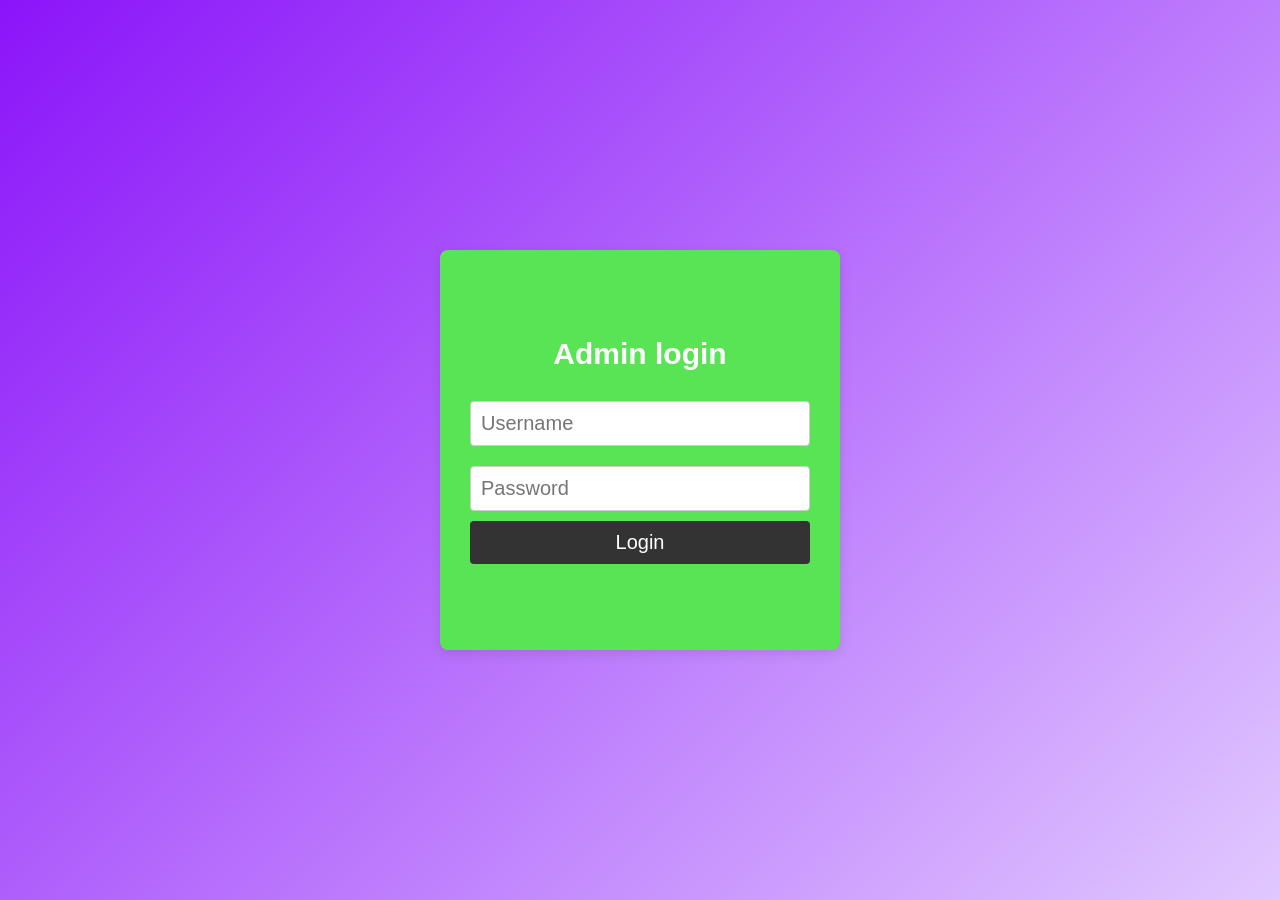
==== pages/admin.html @ 73b0ccc0 "Add files via upload" ====
<!DOCTYPE html>
<html lang="en">
<head>
    <meta charset="UTF-8">
    <meta name="viewport" content="width=device-width, initial-scale=1.0">
    <title>Admin</title>
    <link rel="stylesheet" href="../css/globalStyle.css">
    <link rel="icon" type="image/x-icon" href="../assets/icons/jokerBentre.jpg">
    <link rel="stylesheet" href="../css/admin.css">
    <script src="../src/navbar.js" defer></script>
    <script type="module" src="../src/admin.js" defer></script>
    
</head>
<body>
    <a href="#main-content" class="skip-link">Skip to main content</a>

    <button id="open-sidebar-button" onclick="openSidebar()" aria-label="open sidebar" aria-expanded="false" aria-controls="navbar">
        <svg xmlns="http://www.w3.org/2000/svg" height="40px" viewBox="0 -960 960 960" width="40px" fill="#c9c9c9"><path d="M165.13-254.62q-10.68 0-17.9-7.26-7.23-7.26-7.23-18t7.23-17.86q7.22-7.13 17.9-7.13h629.74q10.68 0 17.9 7.26 7.23 7.26 7.23 18t-7.23 17.87q-7.22 7.12-17.9 7.12H165.13Zm0-200.25q-10.68 0-17.9-7.27-7.23-7.26-7.23-17.99 0-10.74 7.23-17.87 7.22-7.13 17.9-7.13h629.74q10.68 0 17.9 7.27 7.23 7.26 7.23 17.99 0 10.74-7.23 17.87-7.22 7.13-17.9 7.13H165.13Zm0-200.26q-10.68 0-17.9-7.26-7.23-7.26-7.23-18t7.23-17.87q7.22-7.12 17.9-7.12h629.74q10.68 0 17.9 7.26 7.23 7.26 7.23 18t-7.23 17.86q-7.22 7.13-17.9 7.13H165.13Z"/></svg>
    </button>

    <nav id="navbar">
        <ul>
        <li>
            <button id="close-sidebar-button" onclick="closeSidebar()" aria-label="close sidebar" style="display: none;">
            <svg xmlns="http://www.w3.org/2000/svg" height="40px" viewBox="0 -960 960 960" width="40px" fill="#c9c9c9"><path d="m480-444.62-209.69 209.7q-7.23 7.23-17.5 7.42-10.27.19-17.89-7.42-7.61-7.62-7.61-17.7 0-10.07 7.61-17.69L444.62-480l-209.7-209.69q-7.23-7.23-7.42-17.5-.19-10.27 7.42-17.89 7.62-7.61 17.7-7.61 10.07 0 17.69 7.61L480-515.38l209.69-209.7q7.23-7.23 17.5-7.42 10.27-.19 17.89 7.42 7.61 7.62 7.61 17.7 0 10.07-7.61 17.69L515.38-480l209.7 209.69q7.23 7.23 7.42 17.5.19 10.27-7.42 17.89-7.62 7.61-17.7 7.61-10.07 0-17.69-7.61L480-444.62Z"/></svg>
            </button>
        </li>
        <li class="home-li" style="display: none;">
            <a href="../index.html">
                <svg style="padding: 0px 0px 4px 0px;" xmlns="http://www.w3.org/2000/svg" height="24px" viewBox="0 -960 960 960" width="24px" fill="#e3e3e3"><path d="M240-200h120v-240h240v240h120v-360L480-740 240-560v360Zm-80 80v-480l320-240 320 240v480H520v-240h-80v240H160Zm320-350Z"/></svg>
                Home
            </a>
        </li>
        <li style="display: none;">
            <a href="../pages/about.html">
                <svg style="padding: 0px 0px 4px 0px;" xmlns="http://www.w3.org/2000/svg" height="24px" viewBox="0 -960 960 960" width="24px" fill="#e3e3e3"><path d="M40-160v-112q0-34 17.5-62.5T104-378q62-31 126-46.5T360-440q66 0 130 15.5T616-378q29 15 46.5 43.5T680-272v112H40Zm720 0v-120q0-44-24.5-84.5T666-434q51 6 96 20.5t84 35.5q36 20 55 44.5t19 53.5v120H760ZM360-480q-66 0-113-47t-47-113q0-66 47-113t113-47q66 0 113 47t47 113q0 66-47 113t-113 47Zm400-160q0 66-47 113t-113 47q-11 0-28-2.5t-28-5.5q27-32 41.5-71t14.5-81q0-42-14.5-81T544-792q14-5 28-6.5t28-1.5q66 0 113 47t47 113ZM120-240h480v-32q0-11-5.5-20T580-306q-54-27-109-40.5T360-360q-56 0-111 13.5T140-306q-9 5-14.5 14t-5.5 20v32Zm240-320q33 0 56.5-23.5T440-640q0-33-23.5-56.5T360-720q-33 0-56.5 23.5T280-640q0 33 23.5 56.5T360-560Zm0 320Zm0-400Z"/></svg>
                About
            </a>
        </li>
        <li style="display: none;">
            <a href="../pages/market.html">
                <svg style="padding: 0px 0px 4px 0px;" xmlns="http://www.w3.org/2000/svg" height="24px" viewBox="0 -960 960 960" width="24px" fill="#e3e3e3"><path d="M160-720v-80h640v80H160Zm0 560v-240h-40v-80l40-200h640l40 200v80h-40v240h-80v-240H560v240H160Zm80-80h240v-160H240v160Zm-38-240h556-556Zm0 0h556l-24-120H226l-24 120Z"/></svg>
                Market
            </a>
        </li>
        <li id="logout-btn" class="logout-btn">Đăng xuất</li>
        </ul>
    </nav>
    
    <div id="overlay" onclick="closeSidebar()" aria-hidden="true"></div>

    <div class="login-container" id="login-container">
		<h2>Admin login</h2>
		<form id="loginForm">
		<input type="text" id="username" placeholder="Username" required />
		<input type="password" id="password" placeholder="Password" required />
		<button type="submit">Login</button>
		</form>
		<p id="loginMessage"></p>
 	</div>

    <div class="admin-layout hidden" id="admin-wrapper">
        <div class="admin-sidebar">
            <ul class="admin-category-bar">
            <li id="market-tab" class="active">Market Control</li>
            <li id="accounts-tab">Accounts Control</li>
            <li id="imports-tab">Import Control</li>
            <li id="price-tab">Price Control</li>
             
            </ul>
        </div>
        <div class="admin-content">
            <h2>Admin Panel</h2>
            <div id="admin-section-content">
            <p>Welcome to Admin Control.</p></div>
            <div class="admin-market" id="market">
                <div class="top-list">
                <h2>List of products</h2>
                <br>
            </div>
            <label for="category-select" style="margin-right: 10px;">Chọn danh mục:</label>
                    <select id="category-select" style="padding: 5px;"></select>
                    <div class="category-actions">
                    <input type="text" id="new-category-name" placeholder="Nhập tên danh mục mới">
                    <button id="add-category-btn">Thêm danh mục</button>
                    <button id="delete-cat-btn">Xóa danh mục</button>
                    <button id="edit-cat-btn">Sửa danh mục</button>
                    <button id="toggle-category-btn">Ẩn/Hiện danh mục</button>
                    </div>
                    <button class="add-product-bt">Add product</button>
                    <table class="product-table">
                            <thead>
                                <tr>
                                    <th>ID</th>
                                    <th>Name</th>
                                    <th>Price</th>
                                    <th>Quantity</th>
                                    <th>Image</th>
                                    <th>Action</th>
                                </tr>
                            </thead>
                            <tbody>
                            </tbody>
                        </table>
                    </div>
            <div class="admin-accounts" id="accounts">
                <div class="top-list"><h2>List of accounts</h2></div>
                <table class="accounts-table">
                    <thead>
                        <tr>
                            <th>ID</th>
                            <th>Username</th>
                            <th>Email</th>
                            <th>Status</th>
                            <th>Action</th>
                        </tr>
                    </thead>
                    <tbody>
                    </tbody>
                </table>
            </div>
            <div class="admin-imports" id="imports">
            <div class="top-list">
                <h2>Danh sách phiếu nhập</h2>
            </div>
            <button id="add-import-btn" class="add-product-bt">Thêm phiếu nhập mới</button>
            <table class="imports-table">
                <thead>
                    <tr>
                        <th>ID Phiếu</th>
                        <th>Ngày Nhập</th>
                        <th>Trạng Thái</th>
                        <th>Sản phẩm nhập</th>
                        <th>Tổng Sản Phẩm</th>
                        <th>Hành Động</th>
                    </tr>
                </thead>
                <tbody>
                    </tbody>
            </table>
        </div>
        <div class="admin-price" id="price">
            <div class="top-list">
                <h2>Price Control</h2>
            </div>
            <label for="price-category-select" style="margin-right: 10px;">Chọn danh mục:</label>
            <select id="price-category-select" style="padding: 5px;"></select>
            <table class="price-table">
                <thead>
                    <tr>
                        <th>ID</th>
                        <th>Sản phẩm</th>
                        <th>Giá nhập</th>
                        <th>Lợi nhuận</th>
                        <th>Giá bán</th>
                        <th>Sửa</th>
                    </tr>
                </thead>
                <tbody>
                </tbody>
            </table>
            </div>
        </div>              
    </div> 
        <div id="addform" class="frm">
    <div class="close-frm">
        <button id="close-pr-frm-btn" class="closef" aria-label="close form">&times;</button>
        
        <h2 id="product-form-title">Add new Product</h2>
        
        <form id="add-pr-frm">
            <div class="form-group">
                <label for="product-name">Tên sản phẩm</label>
                <input type="text" id="product-name" required> 
            </div>
            
            <div class="form-group">
                <label for="product-price">Giá sản phẩm</label>
                <input type="number" id="product-price" placeholder="Ví dụ: 45 (Không cần nhập $)" required> 
            </div>

            <div class="form-group">
                <label for="product-description">Mô tả sản phẩm</label>
                <textarea id="product-description" placeholder="Nhập mô tả sản phẩm..."></textarea>
            </div>

            <div class="form-group">
                <label for="product-quantity">Số lượng</label>
                <input type="number" id="product-quantity" value="0" min="0" required>
            </div>

            <div class="form-group">
                <label for="product-release-year">Năm phát hành</label>
                <input type="number" id="product-release-year" placeholder="Ví dụ: 2024" min="1900">
            </div>

            <div class="form-group">
                <label for="product-image">URL hình ảnh:</label>
                <input type="text" id="product-image" value="../assets/images/rickRoll.png" required>
            </div>

            <button type="submit" class="submit-btn" id="product-submit-btn">Thêm sản phẩm</button>
        </form>
    </div>
</div>
    <div id="AccountForm" class="frm">
        <div class="close-frm">
            <button id="close-acc-frm-btn" class="closef" aria-label="close form">&times;</button>
            <h2>Add new Account</h2>
            <form id="acc-frm">
                <div class="form-group">
                    <label for="account-username">Username</label>
                    <input type="text" id="account-username" required>   
                </div>
                <div class="form-group">
                    <label for="account-email">Email</label>
                    <input type="text" id="account-email" > 
                </div>
                <button type="submit" class="submit-btn">Add account</button>
            </form>
        </div>
    </div>
    <div id="importForm" class="frm">
    <div class="close-frm">
        <button id="close-import-frm-btn" class="closef" aria-label="close form">&times;</button>
        <h2 id="import-form-title">Thêm Phiếu Nhập Hàng</h2>
        <form id="import-frm">
            
            <div class="form-group">
                <label for="import-date">Ngày Nhập:</label>
                <input type="date" id="import-date" required>
            </div>

            <hr>
            <h3>Thêm sản phẩm vào phiếu:</h3>
            <div class="form-group">
                <label for="import-product-select">Chọn Sản Phẩm:</label>
                <select id="import-product-select" style="width: 100%; padding: 5px;"></select>
            </div>
            
            <div >
                <div class="form-group" >
                    <label for="import-product-quantity">Số Lượng:</label>
                    <input type="number" id="import-product-quantity" min="1" value="1">
                </div>
                <div class="form-group" >
                    <label for="import-product-price">Giá Nhập (cho 1 sp):</label>
                    <input type="number" id="import-product-price" min="0" value="0">
                </div>
            </div>
            <button type="button" id="add-product-to-slip-btn" class="submit-btn" >Thêm vào phiếu</button>
            <hr>

            <h3>Các sản phẩm trong phiếu:</h3>
            <table class="slip-products-table">
                <thead>
                    <tr>
                        <th>Sản Phẩm</th>
                        <th>SL</th>
                        <th>Giá Nhập</th>
                        <th>Xóa</th>
                    </tr>
                </thead>
                <tbody id="slip-products-tbody">
                    </tbody>
            </table>
            
            <button type="submit" class="submit-btn" id="save-import-slip-btn">Lưu Phiếu Nhập</button>
        </form>
    </div>
    </div>
    <div id="viewImportModal" class="modal-overlay">
    <div class="modal-content">
        <h2 id="view-imp-title">Chi tiết Phiếu Nhập #...</h2>
        
        <div id="view-slip-details" style="margin-bottom: 15px; border-bottom: 1px solid #ccc; padding-bottom: 10px;">
            <p><strong>Ngày nhập:</strong> ...</p>
            <p><strong>Trạng thái:</strong> ...</p>
        </div>

        <table class="slip-products-table"> <thead>
                <tr>
                    <th>Tên sản phẩm</th>
                    <th>Danh mục</th>
                    <th>Số lượng</th>
                    <th>Giá nhập</th>
                </tr>
            </thead>
            <tbody id="view-slip-products-tbody">
                </tbody>
        </table>
        
        <div style="text-align: right; margin-top: 20px;">
            <button type="button" id="close-view-slip-btn-footer" class="cancel-btn">Đóng</button>
        </div>
    </div>
</div>
</body>
</html>
---- css/globalStyle.css ----
@import url('https://fonts.googleapis.com/css2?family=Poppins:ital,wght@…,opsz,wght@0,8..60,200..900;1,8..60,200..900&display=swap');
@import url('navbar.css');
@import url('cart.css');
/* blue theme */
:root {
	--primary-color: rgb(2, 27, 26);
	--navbar-hover-color: rgb(2, 76, 64);
	--secondary-color: rgb(3, 98, 76);
	--login-button: #08a58e;
	--navbar-text-color: rbg(241, 247, 246);
	--shadow-Color: rgb(241, 247, 246);
}

*{
	margin: 0;
	padding: 0;
	box-sizing: border-box;
}
html{
	font-family: Poppins, 'Segoe UI', sans-serif;
	color: white;
	scroll-behavior: smooth; /*For bookmark links*/
}
body{
	min-height: 100vh;
	min-height: 100dvh;
	background-color: #871ae0;
}
main{
  	padding: min(1em, 2%);
}
main p{
	margin-top: .35em;
}
nav{
  	background-color: var(--secondary-color);
	box-shadow: 0 0px 10px 0px var(--shadow-Color);
}
nav ul{
	list-style: none;
	display: flex;
}
nav .home-li{
  	margin-right: auto;
}
nav li{
  	display: flex;
}
nav a{
	display: flex;
	text-decoration: none;
	color: var(--navbar-text-color);
	padding: 1em 2em;
	transition: background-color 150ms ease;
}
nav a:hover{
  	background-color: var(--navbar-hover-color);
}
nav a.active-link{
  	border-bottom: 2px solid var(--navbar-text-color);
}
nav a.accent-link{
 	background-color: var(--login-button);
}
#open-sidebar-button{
	display: none;
	background: none;
	border: none;
	padding: 1em;
	margin-left: auto;
	cursor: pointer;
}
#close-sidebar-button{
	display: none;
	background: none;
	border: none;
	padding: 1em;
	cursor: pointer;
}
#overlay{
	background: rgba(0, 0, 0, 0.5);
	position: fixed;
	inset: 0;
	z-index: 9;
	display: none;
}
.skip-link {
	background-color: var(--secondary-color); 
	opacity: 0;
	pointer-events: none;
	position: absolute;
	top: 10px;
	left: 10px;
	z-index: 1000;
	color: #ffffff; 
	padding: 12px 24px;
	border-radius: 5px;
	text-decoration: none;
	font-weight: bold;
	font-size: 1rem;
	transition: opacity 0.3s ease;
}

.skip-link:focus {
	opacity: 1; 
	pointer-events: auto; 
	outline: 3px solid #ffffff; 
}
@media screen and (max-width: 700px) {
	#open-sidebar-button, #close-sidebar-button{
		display: block;
	}
	#open-sidebar-button{
		background-color: var(--primary-color);
	}
	nav{
		position: fixed;
		top: 0;
		right: -100%;
		height: 100vh;
		width: min(15em, 100%);
		z-index: 10;
		border-left: 1px solid var(--navbar-hover-color);
		transition: right 300ms ease-in-out;
	}
	nav.show{
		right: 0;
	}
	nav.show ~ #overlay{
		display: block;
	}
	nav ul{
		width: 100%;
		flex-direction: column;
	}
	nav a{
		width: 100%;
		padding-left: 2.5em;
	}
	nav a.active-link{
		border-bottom: none;
	}
	nav .home-li{
		margin-right: unset;
	}
}/*globalStyle.css*/

/* Home layout frames (moved from index.html) */

.home-layout {
    display: flex;
    height: 80vh;
    min-height: 400px;
    gap: 30px;
    padding: 0;
    box-sizing: border-box;
    align-items: flex-start; /* đẩy lên cao */
    justify-content: center; /* ô giữa luôn ở trung tâm */
}
.left-frame, .right-frame {
    width: 300px; /* hoặc 25% nếu bạn muốn tỷ lệ */
    flex: 0 0 auto; /* không cho tự co giãn */
}
.center-column {
    width: 40%; /* giữ tỉ lệ ô giữa */
    max-width: 800px;
    display: flex;
    flex-direction: column;
    gap: 20px;
}

.center-top { display: flex; }


/* Chỉnh center-bottom */
.center-bottom {
  flex: 1; /* vẫn chiếm không gian nhưng nhỏ hơn top */
  max-height: 550px; /* giới hạn chiều cao của ảnh */
  margin-top: -50px; /* kéo lên trên */
  overflow: hidden; /* tránh tràn ra */
}

.center-bottom img {
  width: auto; /* giữ tỉ lệ */
  height: 100%; /* đầy khung */
  object-fit: contain; /* ảnh không bị cắt */
  width: 60%;
}

.frame-inner {
	width: 100%;
	height: 100%;
	border: 4px solid #000;
	overflow: hidden;
	display: flex;
	align-items: center;
	justify-content: center;
	background: #fff;
}

.frame-inner img { width: 100%; height: 100%; object-fit: cover; display: block; }

@media (max-width: 900px) {
	.home-layout { flex-direction: column; padding: 12px; gap: 12px; }
	.left-frame, .right-frame, .center-column { width: 100%; min-width: 0; }
	.center-top, .center-bottom { height: auto; }
}

/* Viewer overlay styles */
#viewer-overlay {
	display: none; /* toggled via JS */
	position: fixed;
	inset: 0;
	z-index: 10000;
	align-items: center;
	justify-content: center;
}

#viewer-overlay[aria-hidden="false"] { display: flex; }

#viewer-overlay .viewer-bg {
	position: absolute;
	inset: 0;
	background: rgba(0,0,0,0.85);
}

.viewer-content {
	position: relative;
	z-index: 10001;
	max-width: 95vw;
	max-height: 95vh;
	display: flex;
	align-items: center;
	justify-content: center;
}

#viewerImage {
	max-width: 100%;
	max-height: 100%;
	object-fit: contain;
	display: block;
	border-radius: 4px;
	box-shadow: 0 10px 30px rgba(0,0,0,0.5);
}

#viewerClose {
	position: absolute;
	top: -18px;
	right: -18px;
	background: #ffffff;
	border-radius: 50%;
	border: none;
	width: 40px;
	height: 40px;
	font-size: 24px;
	line-height: 1;
	cursor: pointer;
}

#viewerClose:focus { outline: 3px solid #fff; }

/* Welcome text inside center-top frame */
.welcome-text {
 width: 100%;           /* chiều ngang toàn bộ */
    height: 100px;         /* chiều cao của ô, bạn chỉnh theo ý */
    background-color: teal; /* màu nền */
    color: white;           /* màu chữ */
    font-size: 24px;        /* kích thước chữ */
    
    display: flex;          /* dùng flexbox */
    justify-content: center; /* căn ngang giữa */
    align-items: center;    /* căn dọc giữa */
    text-align: center;     /* chữ nhiều dòng cũng căn giữa */
    font-weight: bold; 
}
---- css/admin.css ----
.admin-panel-frame {
  width: 90%;
  max-width: 1000px;
  height: 90vh;
  margin: 40px auto;
  background-color: #f0f0f0;
  border: 2px solid #ccc;
  border-radius: 12px;
  padding: 0;
  box-sizing: border-box;
  box-shadow: 0 6px 20px rgba(0,0,0,0.1);
  overflow: hidden;
}

.admin-layout {
  display: flex;
  height: 100%;
}

/* Sidebar */
.admin-sidebar {
  width: 200px;
  background-color: #ddd;
  border-right: 1px solid #bbb;
}

.admin-category-bar {
  list-style: none;
  padding: 0;
  margin: 0;
}

.admin-category-bar li {
  padding: 15px 20px;
  cursor: pointer;
  font-weight: bold;
  color: #333;
  transition: background 0.2s;
}

.admin-category-bar li:hover {
  background-color: #ccc;
}

.admin-category-bar li.active {
  background-color: #bbb;
}

/* Main content */
.admin-content {
  flex: 1;
  padding: 30px;
  box-sizing: border-box;
  background-color: #ccc;
}
.admin-market,
.admin-price,
.admin-imports,
.admin-accounts {
  background-color: rgb(66, 99, 66);
  color: #fff;
  border-radius: 10px;
  padding: 5px;
  margin: 10px;
  width: 95%;
  box-shadow: #ddd;
}
.top-list {
  display: flex;
  justify-content: center;
  align-items: center;
  margin-top: 10px;
}
.add-product-bt {
  float: right;
  background-color: rgb(186, 184, 184);
  cursor: pointer;
  border-radius: 10px;
  border: none;
  padding: 5px;
}
.add-product-bt:hover{
  background-color: aqua;
}
.product-table,.accounts-table,.imports-table,.price-table {
  width: 100%;
  border-collapse: collapse;
  margin-top: 15px;
  text-align: center;
  border-radius: 8px;
  overflow: hidden;
}

.product-table th,
.product-table td,
.accounts-table th,
.accounts-table td,
.imports-table th,
.imports-table td,
.price-table th,
.price-table td {
  border: 1px solid #000000;
  padding: 8px 10px;
  vertical-align: middle;
}

.product-table th,
.accounts-table th,
.imports-table th,
.price-table th {
  font-weight: bold;
}

.product-table td img {
  width: 80px;
  height: 80px;
  object-fit: cover;
  border-radius: 6px;
}

.product-table td button,
.accounts-table td button,
.price-table td button {
  background-color: #ffffff;
  border: none;
  color: rgb(23, 0, 0);
  padding: 6px 12px;
  border-radius: 4px;
  cursor: pointer;
}

.product-table td button:hover,
.accounts-table td button:hover,
.price-table td button:hover {
  background-color: aqua;
}


.add-accounts-bt{
  background-color: rgb(186, 184, 184);
  cursor: pointer;
  border-radius: 10px;
  border: none;
  padding: 5px;
}
.add-accounts-bt:hover{
  background-color: aqua;
}
.accounts-table{
  width: 100%;
  overflow: hidden;
}
.hidden {
  display: none !important;
}
#accounts {
  display: none;
}
#market {
  display: block;
}
.frm{
  position: fixed;
  left: 0;
  top: 0;
  width: 100%;
  height: 100%;
  background-color: rgba(0, 0, 0, 0,5);
  backdrop-filter: blur(5px);
  display: flex;
  justify-content: center;
  align-items: center;
  opacity: 0;
  visibility: hidden;
}
.frm.visible {
  visibility: visible;
  opacity: 1;
}
.closeform {
    background-color: #2c2c2c; 
    color: #e3e3e3;
    margin: auto;
    padding: 20px 30px;
    border: 1px solid #888;
    width: 90%;
    max-width: 500px;
    border-radius: 8px;
    position: relative;
}
.closef{
  color: #0e0000;
    position: absolute;
    top: 10px;
    right: 20px;
    font-size: 28px;
    font-weight: bold;
    background: none;
    border: none;
    cursor: pointer;
}
.closef:hover,
.closef:focus{
    color: #fff;
    text-decoration: none;
}
.form-group{
  margin-bottom: 10px;
}
.submit-btn {
    background-color: #4CAF50; 
    padding: 12px 20px;
    border: none;
    border-radius: 4px;
    cursor: pointer;
    width: 100%;
    font-size: 16px;
    margin-top: 10px;
}
.submit-btn:hover {
    background-color: #45a049;
}
.adminlog{
  display: flex;
  width: 100%;
  align-items: center;
  justify-content: center;
  height: 100%;
  color: #ffffff;
  font-weight: bold;
}
.hidden{
  display: none;
}
/*form dang nhap admin*/
.login-container {
  background-color: #58e454;
  padding: 30px;
  border-radius: 8px;
  box-shadow: 0 4px 12px rgba(0,0,0,0.1);
  width:400px;
  height:400px;
  text-align: center;
  position: absolute;
  top: 50%;
  left: 50%;
  transform: translate(-50%, -50%);
}

.login-container {
  display: flex;
  flex-direction: column;
  justify-content: center;
  align-items: center;
}
.login-container h2 {
  margin-bottom: 20px;
  font-size:30px;
}

.login-container input {
  width: 100%;
  padding: 10px;
  margin: 10px 0;
  border: 1px solid #ccc;
  border-radius: 4px;
  font-size:20px;
}

.login-container button {
  width: 100%;
  padding: 10px;
  background-color: #333;
  color: white;
  border: none;
  border-radius: 4px;
  cursor: pointer;
  font-size:20px;
}

.login-container button:hover {
  background-color: #555;
}

.login-btn{
  margin-left: auto;
  background-color: #08a58e;
}

.logout-btn {
    display: none; 
    margin-left: auto;
    cursor: pointer;
    color: #ff8080;
    padding: 14px 16px;
}

/* Bảng bên trong modal phiếu nhập */
.slip-products-table {
    width: 100%;
    margin-top: 10px;
    margin-bottom: 20px;
    border-collapse: collapse;
}
.slip-products-table th,
.slip-products-table td {
    border: 1px solid #ccc;
    padding: 8px;
    text-align: left;
}
.slip-products-table th {
    background-color: #4CAF50;
}
/* Nút xóa nhỏ trong bảng modal */
.slip-delete-product-btn {
    color: red;
    cursor: pointer;
    border: none;
    background: none;
    font-weight: bold;
}

.modal-overlay {
    display: none;
    position: fixed; 
    top: 0;
    left: 0;
    width: 100%;
    height: 100%;
    background-color: rgba(0, 0, 0, 0.6);
    justify-content: center;
    align-items: center;

    z-index: 1000; /
}


.modal-overlay.visible {
    display: flex; 
}


.modal-content {
    
    background-color: #480092; 
    color: white; 
    padding: 25px;
    border-radius: 8px;
    box-shadow: 0 5px 15px rgba(0,0,0,0.3);
    width: 90%;
    max-width: 700px; 
    position: relative; 
}

.modal-content .close-btn {
    position: absolute;
    top: 10px;
    right: 15px;
    font-size: 28px;
    font-weight: bold;
    color: white; /* 'X' màu trắng */
    cursor: pointer;
    line-height: 1;
}

.modal-content .close-btn:hover {
    color: #ddd; /* Màu khi di chuột qua */
}
.profit-input{
  width: 25px;
}
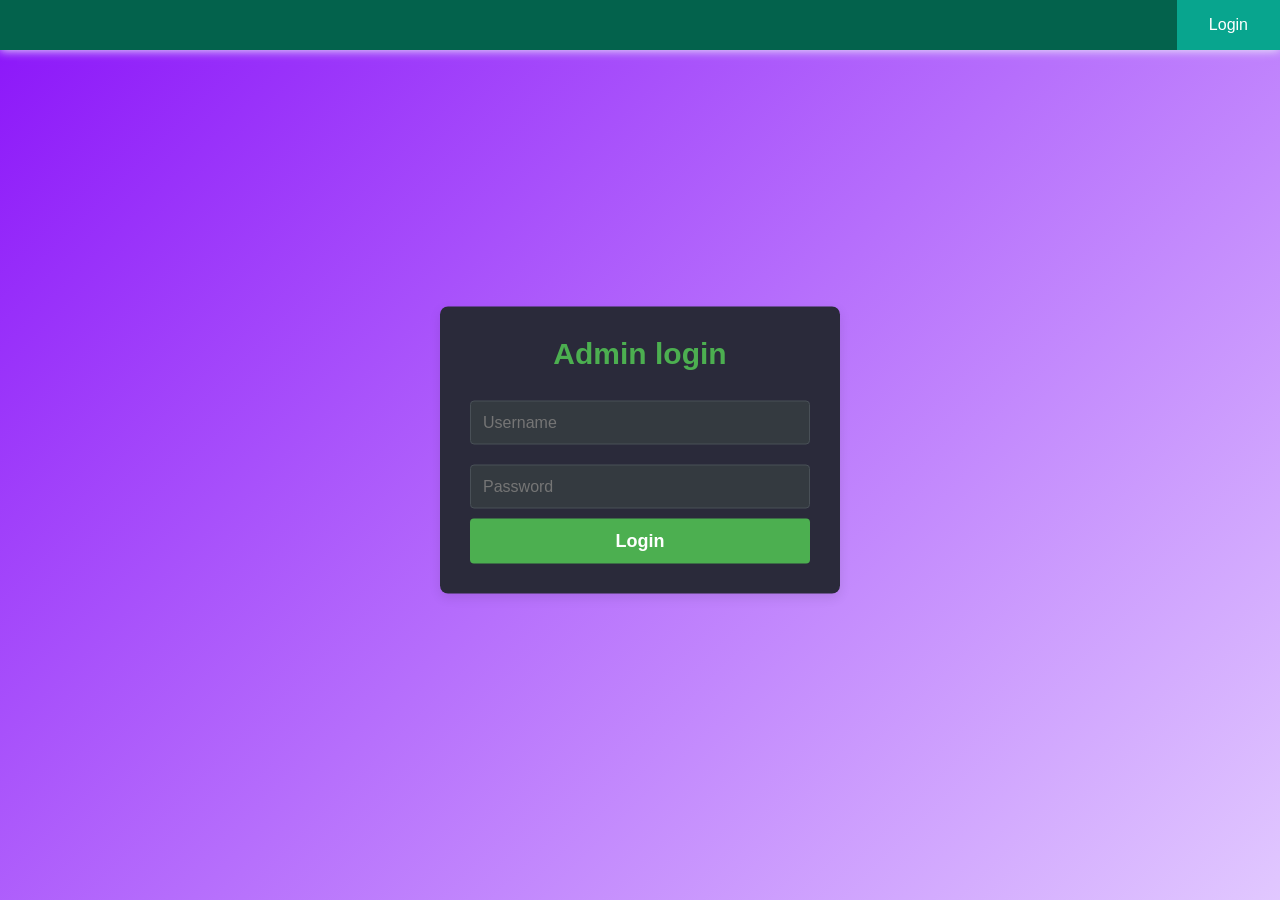
==== commit ab93fe0d: "Add files via upload" ====
--- a/pages/admin.html
+++ b/pages/admin.html
@@ -15,7 +15,7 @@
     <a href="#main-content" class="skip-link">Skip to main content</a>
 
     <button id="open-sidebar-button" onclick="openSidebar()" aria-label="open sidebar" aria-expanded="false" aria-controls="navbar">
-        <svg xmlns="http://www.w3.org/2000/svg" height="40px" viewBox="0 -960 960 960" width="40px" fill="#c9c9c9"><path d="M165.13-254.62q-10.68 0-17.9-7.26-7.23-7.26-7.23-18t7.23-17.86q7.22-7.13 17.9-7.13h629.74q10.68 0 17.9 7.26 7.23 7.26 7.23 18t-7.23 17.87q-7.22 7.12-17.9 7.12H165.13Zm0-200.25q-10.68 0-17.9-7.27-7.23-7.26-7.23-17.99 0-10.74 7.23-17.87 7.22-7.13 17.9-7.13h629.74q10.68 0 17.9 7.27 7.23 7.26 7.23 17.99 0 10.74-7.23 17.87-7.22 7.13-17.9 7.13H165.13Zm0-200.26q-10.68 0-17.9-7.26-7.23-7.26-7.23-18t7.23-17.87q7.22-7.12 17.9-7.12h629.74q10.68 0 17.9 7.26 7.23 7.26 7.23 18t-7.23 17.86q-7.22 7.13-17.9 7.13H165.13Z"/></svg>
+        <svg xmlns="http://www.w3.org/2000/svg" height="40px" viewBox="0 -960 960 960" width="40px" fill="#c9c9c9"><path d="M165.13-254.62q-10.68 0-17.9-7.26-7.23-7.26-7.23-18t7.23-17.86q7.22-7.13 17.9-7.13h629.74q10.68 0 17.9 7.26 7.23 7.26 7.23 18t-7.23 17.87q-7.22 7.12-17.9 7.12H165.13Zm0-200.25q-10.68 0-17.9-7.27-7.23-7.26-7.23-17.99 0-10.74 7.23-17.87 7.22-7.13 17.9-7.13h629.74q10.68 0 17.9 7.27 7.23 7.26 7.23 17.99 0-10.74-7.23 17.87-7.22 7.13-17.9 7.13H165.13Zm0-200.26q-10.68 0-17.9-7.26-7.23-7.26-7.23-18t7.23-17.87q7.22-7.12 17.9-7.12h629.74q10.68 0 17.9 7.26 7.23 7.26 7.23 18t-7.23 17.86q-7.22 7.13-17.9 7.13H165.13Z"/></svg>
     </button>
 
     <nav id="navbar">
@@ -43,6 +43,7 @@
                 Market
             </a>
         </li>
+        <li class="login-btn"><a  href="../pages/admin.html" id="login-btn">Login</a></li>
         <li id="logout-btn" class="logout-btn">Đăng xuất</li>
         </ul>
     </nav>
@@ -62,238 +63,352 @@
     <div class="admin-layout hidden" id="admin-wrapper">
         <div class="admin-sidebar">
             <ul class="admin-category-bar">
-            <li id="market-tab" class="active">Market Control</li>
-            <li id="accounts-tab">Accounts Control</li>
-            <li id="imports-tab">Import Control</li>
-            <li id="price-tab">Price Control</li>
-             
+                <li id="market-tab" class="active">Market Control</li>
+                <li id="accounts-tab">Accounts Control</li>
+                <li id="imports-tab">Import Control</li>
+                <li id="price-tab">Price Control</li>
+                <li id="orders-tab">Quản lý Đơn Hàng</li>
             </ul>
         </div>
+        
         <div class="admin-content">
             <h2>Admin Panel</h2>
             <div id="admin-section-content">
             <p>Welcome to Admin Control.</p></div>
+            
             <div class="admin-market" id="market">
                 <div class="top-list">
-                <h2>List of products</h2>
-                <br>
-            </div>
-            <label for="category-select" style="margin-right: 10px;">Chọn danh mục:</label>
-                    <select id="category-select" style="padding: 5px;"></select>
-                    <div class="category-actions">
+                    <h2>Danh sách sản phẩm</h2>
+                </div>
+                
+                <div class="admin-controls">
+                    <div class="control-group">
+                        <label for="category-select" style="margin-right: 10px;">Chọn danh mục:</label>
+                        <select id="category-select" style="padding: 5px;"></select>
+                        <input type="text" id="product-search-input" placeholder="Tìm theo tên hoặc ID sản phẩm...">
+                    </div>
+                    <button class="add-product-bt">Thêm sản phẩm</button>
+                </div>
+
+                <div class="category-actions">
                     <input type="text" id="new-category-name" placeholder="Nhập tên danh mục mới">
-                    <button id="add-category-btn">Thêm danh mục</button>
-                    <button id="delete-cat-btn">Xóa danh mục</button>
-                    <button id="edit-cat-btn">Sửa danh mục</button>
-                    <button id="toggle-category-btn">Ẩn/Hiện danh mục</button>
+                    <button id="add-category-btn">Thêm DM</button>
+                    <button id="delete-cat-btn">Xóa DM</button>
+                    <button id="edit-cat-btn">Sửa DM</button>
+                    <button id="toggle-category-btn">Ẩn/Hiện DM</button>
+                </div>
+                
+                <div class="table-wrapper">
+                    <table class="product-table">
+                        <thead>
+                            <tr>
+                                <th>ID</th>
+                                <th>Tên</th>
+                                <th>Giá</th>
+                                <th>Số lượng</th>
+                                <th>Ảnh</th>
+                                <th>Tùy chọn</th>
+                            </tr>
+                        </thead>
+                        <tbody>
+                        </tbody>
+                    </table>
+                </div>
+                <div class="pagination" id="product-pagination"></div>
+            </div>
+
+            <div class="admin-accounts" id="accounts">
+                <div class="top-list"><h2>Danh sách tài khoản</h2></div>
+                
+                <div class="admin-controls">
+                    <input type="text" id="account-search-input" placeholder="Tìm theo username hoặc email...">
+                    <button id="add-account-btn" class="add-product-bt">Thêm tài khoản</button>
+                </div>
+
+                <div class="table-wrapper">
+                    <table class="accounts-table">
+                        <thead>
+                            <tr>
+                                <th>STT</th>
+                                <th>Username</th>
+                                <th>Email</th>
+                                <th>Trạng thái</th>
+                                <th>Tùy chọn</th>
+                            </tr>
+                        </thead>
+                        <tbody>
+                        </tbody>
+                    </table>
+                </div>
+                <div class="pagination" id="account-pagination"></div>
+            </div>
+            
+            <div class="admin-imports" id="imports">
+                <div class="top-list">
+                    <h2>Danh sách phiếu nhập</h2>
+                </div>
+                
+                <div class="admin-controls">
+                    <input type="text" id="import-search-input" placeholder="Tìm theo ID, ngày, hoặc tên sản phẩm...">
+                    <button id="add-import-btn" class="add-product-bt">Thêm phiếu nhập mới</button>
+                </div>
+
+                <div class="table-wrapper">
+                    <table class="imports-table">
+                        <thead>
+                            <tr>
+                                <th>ID Phiếu</th>
+                                <th>Ngày Nhập</th>
+                                <th>Trạng Thái</th>
+                                <th>Sản phẩm nhập</th>
+                                <th>Tổng Sản Phẩm</th>
+                                <th>Hành Động</th>
+                            </tr>
+                        </thead>
+                        <tbody>
+                            </tbody>
+                    </table>
+                </div>
+                <div class="pagination" id="import-pagination"></div>
+            </div>
+            
+            <div class="admin-price" id="price">
+                <div class="top-list">
+                    <h2>Price Control</h2>
+                </div>
+                
+                <div class="admin-controls">
+                    <div class="control-group">
+                        <label for="price-category-select" style="margin-right: 10px;">Chọn danh mục:</label>
+                        <select id="price-category-select" style="padding: 5px;"></select>
+                        <input type="text" id="price-search-input" placeholder="Tìm theo tên sản phẩm...">
                     </div>
-                    <button class="add-product-bt">Add product</button>
-                    <table class="product-table">
-                            <thead>
-                                <tr>
-                                    <th>ID</th>
-                                    <th>Name</th>
-                                    <th>Price</th>
-                                    <th>Quantity</th>
-                                    <th>Image</th>
-                                    <th>Action</th>
-                                </tr>
-                            </thead>
-                            <tbody>
+                </div>
+
+                <div class="table-wrapper">
+                    <table class="price-table">
+                        <thead>
+                            <tr>
+                                <th>ID</th>
+                                <th>Sản phẩm</th>
+                                <th>Giá nhập</th>
+                                <th>Lợi nhuận</th>
+                                <th>Giá bán</th>
+                                <th>Sửa</th>
+                            </tr>
+                        </thead>
+                        <tbody>
+                        </tbody>
+                    </table>
+                </div>
+                <div class="pagination" id="price-pagination"></div>
+            </div>
+
+            <div class="admin-orders" id="orders">
+                <div class="top-list">
+                    <h2>Danh sách Đơn Hàng</h2>
+                </div>
+                
+                <div class="admin-controls">
+                    <input type="text" id="order-search-input" placeholder="Tìm theo ID, tên khách, hoặc trạng thái...">
+                </div>
+
+                <div class="table-wrapper">
+                    <table class="orders-table"> 
+                        <thead>
+                            <tr>
+                                <th>ID Đơn</th>
+                                <th>Ngày Đặt</th>
+                                <th>Khách Hàng</th>
+                                <th>Tổng Tiền</th>
+                                <th>Trạng Thái</th>
+                                <th>Hành Động</th>
+                            </tr>
+                        </thead>
+                        <tbody>
                             </tbody>
-                        </table>
-                    </div>
-            <div class="admin-accounts" id="accounts">
-                <div class="top-list"><h2>List of accounts</h2></div>
-                <table class="accounts-table">
-                    <thead>
-                        <tr>
-                            <th>ID</th>
-                            <th>Username</th>
-                            <th>Email</th>
-                            <th>Status</th>
-                            <th>Action</th>
-                        </tr>
-                    </thead>
-                    <tbody>
-                    </tbody>
-                </table>
-            </div>
-            <div class="admin-imports" id="imports">
-            <div class="top-list">
-                <h2>Danh sách phiếu nhập</h2>
-            </div>
-            <button id="add-import-btn" class="add-product-bt">Thêm phiếu nhập mới</button>
-            <table class="imports-table">
-                <thead>
-                    <tr>
-                        <th>ID Phiếu</th>
-                        <th>Ngày Nhập</th>
-                        <th>Trạng Thái</th>
-                        <th>Sản phẩm nhập</th>
-                        <th>Tổng Sản Phẩm</th>
-                        <th>Hành Động</th>
-                    </tr>
-                </thead>
-                <tbody>
-                    </tbody>
-            </table>
-        </div>
-        <div class="admin-price" id="price">
-            <div class="top-list">
-                <h2>Price Control</h2>
-            </div>
-            <label for="price-category-select" style="margin-right: 10px;">Chọn danh mục:</label>
-            <select id="price-category-select" style="padding: 5px;"></select>
-            <table class="price-table">
-                <thead>
-                    <tr>
-                        <th>ID</th>
-                        <th>Sản phẩm</th>
-                        <th>Giá nhập</th>
-                        <th>Lợi nhuận</th>
-                        <th>Giá bán</th>
-                        <th>Sửa</th>
-                    </tr>
-                </thead>
-                <tbody>
-                </tbody>
-            </table>
-            </div>
-        </div>              
-    </div> 
-        <div id="addform" class="frm">
-    <div class="close-frm">
-        <button id="close-pr-frm-btn" class="closef" aria-label="close form">&times;</button>
-        
-        <h2 id="product-form-title">Add new Product</h2>
-        
-        <form id="add-pr-frm">
-            <div class="form-group">
-                <label for="product-name">Tên sản phẩm</label>
-                <input type="text" id="product-name" required> 
-            </div>
-            
-            <div class="form-group">
-                <label for="product-price">Giá sản phẩm</label>
-                <input type="number" id="product-price" placeholder="Ví dụ: 45 (Không cần nhập $)" required> 
-            </div>
-
-            <div class="form-group">
-                <label for="product-description">Mô tả sản phẩm</label>
-                <textarea id="product-description" placeholder="Nhập mô tả sản phẩm..."></textarea>
-            </div>
-
-            <div class="form-group">
-                <label for="product-quantity">Số lượng</label>
-                <input type="number" id="product-quantity" value="0" min="0" required>
-            </div>
-
-            <div class="form-group">
-                <label for="product-release-year">Năm phát hành</label>
-                <input type="number" id="product-release-year" placeholder="Ví dụ: 2024" min="1900">
-            </div>
-
-            <div class="form-group">
-                <label for="product-image">URL hình ảnh:</label>
-                <input type="text" id="product-image" value="../assets/images/rickRoll.png" required>
-            </div>
-
-            <button type="submit" class="submit-btn" id="product-submit-btn">Thêm sản phẩm</button>
-        </form>
+                    </table>
+                </div>
+                <div class="pagination" id="order-pagination"></div> 
+            </div>
+
+        </div> </div> <div id="addform" class="frm">
+        <div class="close-frm">
+            <button id="close-pr-frm-btn" class="closef" aria-label="close form">&times;</button>
+            
+            <h2 id="product-form-title">Thêm sản phẩm mới</h2>
+            
+            <form id="add-pr-frm">
+                <div class="form-group">
+                    <label for="product-id">ID sản phẩm</label>
+                    <input type="text" id="product-id" required>
+                </div>
+                <div class="form-group">
+                    <label for="product-name">Tên sản phẩm</label>
+                    <input type="text" id="product-name" required> 
+                </div>
+                
+                <div class="form-group">
+                    <label for="product-price">Giá sản phẩm</label>
+                    <input type="number" id="product-price" placeholder="Ví dụ: 45 (Không cần nhập $)" required> 
+                </div>
+
+                <div class="form-group">
+                    <label for="product-description">Mô tả sản phẩm</label>
+                    <textarea id="product-description" placeholder="Nhập mô tả sản phẩm..."></textarea>
+                </div>
+
+                <div class="form-group">
+                    <label for="product-quantity">Số lượng</label>
+                    <input type="number" id="product-quantity" value="0" min="0" required>
+                </div>
+
+                <div class="form-group">
+                    <label for="product-release-year">Năm phát hành</label>
+                    <input type="number" id="product-release-year" placeholder="Ví dụ: 2024" min="1900">
+                </div>
+
+                <div class="form-group">
+                    <label for="product-image">URL hình ảnh:</label>
+                    <input type="text" id="product-image" value="../assets/images/rickRoll.png" required>
+                </div>
+
+                <button type="submit" class="submit-btn" id="product-submit-btn">Thêm sản phẩm</button>
+            </form>
+        </div>
     </div>
-</div>
+    
     <div id="AccountForm" class="frm">
         <div class="close-frm">
             <button id="close-acc-frm-btn" class="closef" aria-label="close form">&times;</button>
-            <h2>Add new Account</h2>
+            <h2 id="account-form-title">Add new Account</h2>
             <form id="acc-frm">
                 <div class="form-group">
                     <label for="account-username">Username</label>
                     <input type="text" id="account-username" required>   
                 </div>
+                
+                <div class="form-group">
+                    <label for="account-password">Password</label>
+                    <input type="password" id="account-password" placeholder="Nhập mật khẩu"> 
+                </div>
+
                 <div class="form-group">
                     <label for="account-email">Email</label>
                     <input type="text" id="account-email" > 
                 </div>
-                <button type="submit" class="submit-btn">Add account</button>
+                <button type="submit" class="submit-btn" id="account-submit-btn">Add account</button>
             </form>
         </div>
     </div>
+
     <div id="importForm" class="frm">
-    <div class="close-frm">
-        <button id="close-import-frm-btn" class="closef" aria-label="close form">&times;</button>
-        <h2 id="import-form-title">Thêm Phiếu Nhập Hàng</h2>
-        <form id="import-frm">
-            
-            <div class="form-group">
-                <label for="import-date">Ngày Nhập:</label>
-                <input type="date" id="import-date" required>
-            </div>
-
-            <hr>
-            <h3>Thêm sản phẩm vào phiếu:</h3>
-            <div class="form-group">
-                <label for="import-product-select">Chọn Sản Phẩm:</label>
-                <select id="import-product-select" style="width: 100%; padding: 5px;"></select>
-            </div>
-            
-            <div >
-                <div class="form-group" >
-                    <label for="import-product-quantity">Số Lượng:</label>
-                    <input type="number" id="import-product-quantity" min="1" value="1">
-                </div>
-                <div class="form-group" >
-                    <label for="import-product-price">Giá Nhập (cho 1 sp):</label>
-                    <input type="number" id="import-product-price" min="0" value="0">
-                </div>
-            </div>
-            <button type="button" id="add-product-to-slip-btn" class="submit-btn" >Thêm vào phiếu</button>
-            <hr>
-
-            <h3>Các sản phẩm trong phiếu:</h3>
-            <table class="slip-products-table">
+        <div class="close-frm">
+            <button id="close-import-frm-btn" class="closef" aria-label="close form">&times;</button>
+            <h2 id="import-form-title">Thêm Phiếu Nhập Hàng</h2>
+            <form id="import-frm">
+                
+                <div class="form-group">
+                    <label for="import-date">Ngày Nhập:</label>
+                    <input type="date" id="import-date" required>
+                </div>
+
+                <hr>
+                <h3>Thêm sản phẩm vào phiếu:</h3>
+                
+                <div class="form-group">
+                    <label for="import-product-search">Tìm Sản Phẩm:</label>
+                    <input type="text" id="import-product-search" placeholder="Gõ để tìm kiếm sản phẩm...">
+                </div>
+
+                <div class="form-group">
+                    <label for="import-product-select">Chọn Sản Phẩm:</label>
+                    <select id="import-product-select" style="width: 100%; padding: 5px;"></select>
+                </div>
+                
+                <div >
+                    <div class="form-group" >
+                        <label for="import-product-quantity">Số Lượng:</label>
+                        <input type="number" id="import-product-quantity" min="1" value="1">
+                    </div>
+                    <div class="form-group" >
+                        <label for="import-product-price">Giá Nhập (cho 1 sp):</label>
+                        <input type="number" id="import-product-price" min="0" value="0">
+                    </div>
+                </div>
+                <button type="button" id="add-product-to-slip-btn" class="submit-btn" >Thêm vào phiếu</button>
+                <hr>
+
+                <h3>Các sản phẩm trong phiếu:</h3>
+                <table class="slip-products-table">
+                    <thead>
+                        <tr>
+                            <th>Sản Phẩm</th>
+                            <th>SL</th>
+                            <th>Giá Nhập</th>
+                            <th>Xóa</th>
+                        </tr>
+                    </thead>
+                    <tbody id="slip-products-tbody">
+                        </tbody>
+                </table>
+                
+                <button type="submit" class="submit-btn" id="save-import-slip-btn">Lưu Phiếu Nhập</button>
+            </form>
+        </div>
+    </div>
+
+    <div id="viewImportModal" class="modal-overlay">
+        <div class="modal-content">
+            <h2 id="view-imp-title">Chi tiết Phiếu Nhập #...</h2>
+            
+            <div id="view-slip-details" style="margin-bottom: 15px; border-bottom: 1px solid #ccc; padding-bottom: 10px;">
+                <p><strong>Ngày nhập:</strong> ...</p>
+                <p><strong>Trạng thái:</strong> ...</p>
+            </div>
+
+            <table class="slip-products-table"> <thead>
+                    <tr>
+                        <th>Tên sản phẩm</th>
+                        <th>Danh mục</th>
+                        <th>Số lượng</th>
+                        <th>Giá nhập</th>
+                    </tr>
+                </thead>
+                <tbody id="view-slip-products-tbody">
+                    </tbody>
+            </table>
+            
+            <div style="text-align: right; margin-top: 20px;">
+                <button type="button" id="close-view-slip-btn-footer" class="cancel-btn">Đóng</button>
+            </div>
+        </div>
+    </div>
+
+    <div id="viewOrderModal" class="modal-overlay"> 
+        <div class="modal-content">
+            <h2 id="view-order-title">Chi tiết Đơn Hàng #...</h2> 
+            
+            <div id="view-order-details" style="margin-bottom: 15px; border-bottom: 1px solid #ccc; padding-bottom: 10px;">
+                </div>
+
+            <table class="slip-products-table"> 
                 <thead>
                     <tr>
-                        <th>Sản Phẩm</th>
-                        <th>SL</th>
-                        <th>Giá Nhập</th>
-                        <th>Xóa</th>
+                        <th>Tên sản phẩm</th>
+                        <th>Số lượng</th>
+                        <th>Giá (tại thời điểm)</th>
                     </tr>
                 </thead>
-                <tbody id="slip-products-tbody">
+                <tbody id="view-order-products-tbody"> 
                     </tbody>
             </table>
             
-            <button type="submit" class="submit-btn" id="save-import-slip-btn">Lưu Phiếu Nhập</button>
-        </form>
+            <div style="text-align: right; margin-top: 20px;">
+                <button type="button" id="close-view-order-btn-footer" class="cancel-btn">Đóng</button> 
+            </div>
+        </div>
     </div>
-    </div>
-    <div id="viewImportModal" class="modal-overlay">
-    <div class="modal-content">
-        <h2 id="view-imp-title">Chi tiết Phiếu Nhập #...</h2>
-        
-        <div id="view-slip-details" style="margin-bottom: 15px; border-bottom: 1px solid #ccc; padding-bottom: 10px;">
-            <p><strong>Ngày nhập:</strong> ...</p>
-            <p><strong>Trạng thái:</strong> ...</p>
-        </div>
-
-        <table class="slip-products-table"> <thead>
-                <tr>
-                    <th>Tên sản phẩm</th>
-                    <th>Danh mục</th>
-                    <th>Số lượng</th>
-                    <th>Giá nhập</th>
-                </tr>
-            </thead>
-            <tbody id="view-slip-products-tbody">
-                </tbody>
-        </table>
-        
-        <div style="text-align: right; margin-top: 20px;">
-            <button type="button" id="close-view-slip-btn-footer" class="cancel-btn">Đóng</button>
-        </div>
-    </div>
-</div>
+
 </body>
 </html>
--- a/css/globalStyle.css
+++ b/css/globalStyle.css
@@ -275,4 +275,348 @@
 }
 
 
-
+/* ================================== */
+/* === THÊM MỚI: CSS CHO GIỎ HÀNG POPUP === */
+/* ================================== */
+
+/* Nút "Thêm vào giỏ" trên thẻ sản phẩm */
+.add-to-cart-btn {
+    background: var(--login-button, #08a58e);
+    color: white;
+    border: none;
+    border-radius: 5px;
+    padding: 8px 12px;
+    margin-top: 10px;
+    cursor: pointer;
+    font-weight: bold;
+    width: 100%;
+    transition: background 0.2s;
+}
+
+.add-to-cart-btn:hover:not(:disabled) {
+    background: var(--navbar-hover-color, #024c40);
+}
+
+.add-to-cart-btn:disabled {
+    background: #888;
+    cursor: not-allowed;
+}
+
+/* Lớp phủ cho popup */
+.cart-popup-overlay {
+    position: fixed;
+    inset: 0;
+    background: rgba(0, 0, 0, 0.7);
+    backdrop-filter: blur(5px);
+    z-index: 1000;
+    display: flex;
+    justify-content: flex-end; /* Hiển thị bên phải */
+    opacity: 0;
+    visibility: hidden;
+    transition: opacity 0.3s ease, visibility 0.3s ease;
+}
+
+.cart-popup-overlay.visible {
+    opacity: 1;
+    visibility: visible;
+}
+
+/* Nội dung popup */
+.cart-popup-content {
+    width: 400px;
+    max-width: 90vw;
+    height: 100%;
+    background: #2a2a3a; /* Giống theme admin */
+    color: #f0f0f0;
+    display: flex;
+    flex-direction: column;
+    box-shadow: -5px 0 15px rgba(0,0,0,0.3);
+    transform: translateX(100%);
+    transition: transform 0.3s ease;
+}
+
+.cart-popup-overlay.visible .cart-popup-content {
+    transform: translateX(0);
+}
+
+/* Header */
+.cart-popup-header {
+    display: flex;
+    justify-content: space-between;
+    align-items: center;
+    padding: 15px 20px;
+    border-bottom: 1px solid #444;
+}
+
+.cart-popup-header h2 {
+    margin: 0;
+}
+
+.cart-popup-close {
+    background: none;
+    border: none;
+    color: #f0f0f0;
+    font-size: 28px;
+    cursor: pointer;
+}
+
+/* Danh sách sản phẩm */
+.cart-popup-items {
+    flex: 1;
+    overflow-y: auto;
+    padding: 15px;
+}
+
+.cart-popup-empty {
+    text-align: center;
+    padding-top: 50px;
+    color: #999;
+}
+
+.cart-popup-item {
+    display: flex;
+    gap: 15px;
+    align-items: center;
+    margin-bottom: 15px;
+    padding-bottom: 15px;
+    border-bottom: 1px solid #444;
+}
+
+.cart-popup-item img {
+    width: 70px;
+    height: 70px;
+    object-fit: cover;
+    border-radius: 5px;
+}
+
+.cart-popup-item-details {
+    flex: 1;
+}
+
+.cart-popup-item-details h3 {
+    font-size: 1em;
+    margin: 0 0 5px 0;
+    color: white;
+}
+
+.cart-popup-item-price {
+    font-size: 0.9em;
+    color: #aaa;
+}
+
+.cart-popup-item-actions {
+    display: flex;
+    align-items: center;
+    gap: 8px;
+}
+
+.cart-popup-quantity {
+    width: 50px;
+    padding: 5px;
+    text-align: center;
+    background: #343a40;
+    color: #f0f0f0;
+    border: 1px solid #555;
+    border-radius: 4px;
+}
+
+.cart-popup-remove {
+    color: #ff6b6b;
+    cursor: pointer;
+    font-size: 20px;
+    background: none;
+    border: none;
+}
+
+/* Footer */
+.cart-popup-footer {
+    padding: 20px;
+    border-top: 1px solid #444;
+    background: #343a40;
+}
+
+.cart-popup-total {
+    display: flex;
+    justify-content: space-between;
+    font-size: 1.2em;
+    font-weight: bold;
+    margin-bottom: 15px;
+}
+
+.cart-popup-checkout {
+    width: 100%;
+    padding: 12px;
+    background: #4CAF50;
+    color: white;
+    border: none;
+    border-radius: 5px;
+    font-size: 1em;
+    font-weight: bold;
+    cursor: pointer;
+    transition: background 0.2s;
+}
+
+.cart-popup-checkout:hover {
+    background: #5cb85c;
+}
+
+/* Thông báo (Toast) */
+.toast-notification {
+    position: fixed;
+    top: 20px;
+    left: 50%;
+    transform: translateX(-50%);
+    background: #4CAF50;
+    color: white;
+    padding: 12px 20px;
+    border-radius: 5px;
+    z-index: 2000;
+    opacity: 0;
+    transition: opacity 0.3s, top 0.3s;
+}
+
+.toast-notification.show {
+    opacity: 1;
+    top: 80px;
+}
+
+/* ================================== */
+/* === THÊM MỚI: CSS CHO LỊCH SỬ MUA HÀNG === */
+/* ================================== */
+
+/* Lớp phủ (dùng chung style với giỏ hàng) */
+.history-popup-overlay {
+    position: fixed;
+    inset: 0;
+    background: rgba(0, 0, 0, 0.7);
+    backdrop-filter: blur(5px);
+    z-index: 1000;
+    display: flex;
+    justify-content: center; /* Hiển thị ở giữa */
+    align-items: center;    /* Hiển thị ở giữa */
+    opacity: 0;
+    visibility: hidden;
+    transition: opacity 0.3s ease, visibility 0.3s ease;
+}
+
+.history-popup-overlay.visible {
+    opacity: 1;
+    visibility: visible;
+}
+
+/* Nội dung popup */
+.history-popup-content {
+    width: 600px;
+    max-width: 90vw;
+    max-height: 80vh; /* Giới hạn chiều cao */
+    background: #2a2a3a;
+    color: #f0f0f0;
+    display: flex;
+    flex-direction: column;
+    box-shadow: 0 5px 20px rgba(0,0,0,0.3);
+    border-radius: 8px;
+    border: 1px solid #4CAF50;
+    transform: scale(0.9);
+    transition: transform 0.3s ease;
+}
+
+.history-popup-overlay.visible .history-popup-content {
+    transform: scale(1);
+}
+
+/* Header */
+.history-popup-header {
+    display: flex;
+    justify-content: space-between;
+    align-items: center;
+    padding: 15px 20px;
+    border-bottom: 1px solid #444;
+}
+
+.history-popup-header h2 {
+    margin: 0;
+    color: #4CAF50;
+}
+
+.history-popup-close {
+    background: none;
+    border: none;
+    color: #f0f0f0;
+    font-size: 28px;
+    cursor: pointer;
+}
+
+/* Danh sách đơn hàng */
+.history-popup-items {
+    flex: 1;
+    overflow-y: auto;
+    padding: 15px;
+}
+
+.history-popup-empty {
+    text-align: center;
+    padding: 50px 20px;
+    color: #999;
+}
+
+.history-order-item {
+    background: #343a40;
+    border-radius: 5px;
+    margin-bottom: 15px;
+}
+
+.history-order-header {
+    padding: 10px 15px;
+    border-bottom: 1px solid #555;
+    display: flex;
+    justify-content: space-between;
+    align-items: center;
+    flex-wrap: wrap;
+    gap: 10px;
+}
+
+.history-order-header strong {
+    font-size: 1.1em;
+    color: white;
+}
+
+.history-order-header span {
+    font-size: 0.9em;
+    color: #ccc;
+}
+
+.history-order-status {
+    padding: 3px 8px;
+    border-radius: 4px;
+    font-weight: bold;
+    color: #333;
+}
+.history-order-status[data-status="pending"] { background-color: #FFD700; }
+.history-order-status[data-status="processing"] { background-color: #007bff; color: white; }
+.history-order-status[data-status="completed"] { background-color: #4CAF50; color: white; }
+.history-order-status[data-status="cancelled"] { background-color: #dc3545; color: white; }
+
+
+.history-order-body {
+    padding: 15px;
+}
+
+.history-product-item {
+    display: flex;
+    justify-content: space-between;
+    font-size: 0.9em;
+    color: #ddd;
+    padding: 5px 0;
+}
+
+.history-product-name {
+    flex-basis: 70%;
+}
+.history-product-qty {
+    flex-basis: 10%;
+    text-align: center;
+}
+.history-product-price {
+    flex-basis: 20%;
+    text-align: right;
+}
--- a/css/admin.css
+++ b/css/admin.css
@@ -1,9 +1,11 @@
+/* Giao diện tối (Dark Theme) cho Admin Panel */
+
 .admin-panel-frame {
   width: 90%;
   max-width: 1000px;
   height: 90vh;
   margin: 40px auto;
-  background-color: #f0f0f0;
+  background-color: #f0f0f0; /* Sẽ bị ghi đè bởi theme */
   border: 2px solid #ccc;
   border-radius: 12px;
   padding: 0;
@@ -15,13 +17,15 @@
 .admin-layout {
   display: flex;
   height: 100%;
+  color: #f0f0f0; /* Chữ mặc định */
 }
 
 /* Sidebar */
 .admin-sidebar {
   width: 200px;
-  background-color: #ddd;
-  border-right: 1px solid #bbb;
+  background-color: #2a2a3a; /* Nền sidebar tối */
+  border-right: 1px solid #444;
+  overflow-y: auto; /* Thêm cuộn cho sidebar nếu nhiều tab */
 }
 
 .admin-category-bar {
@@ -34,16 +38,22 @@
   padding: 15px 20px;
   cursor: pointer;
   font-weight: bold;
-  color: #333;
+  color: #f0f0f0; /* Chữ sidebar sáng */
   transition: background 0.2s;
+  border-bottom: 1px solid #444;
+  /* Ngăn chữ bị ngắt dòng */
+  white-space: nowrap; 
+  overflow: hidden;
+  text-overflow: ellipsis;
 }
 
 .admin-category-bar li:hover {
-  background-color: #ccc;
+  background-color: #4a4a5a; /* Màu hover */
 }
 
 .admin-category-bar li.active {
-  background-color: #bbb;
+  background-color: #007bff; /* Màu active (xanh dương) */
+  color: #fff;
 }
 
 /* Main content */
@@ -51,65 +61,122 @@
   flex: 1;
   padding: 30px;
   box-sizing: border-box;
-  background-color: #ccc;
-}
+  background-color: transparent; /* Trong suốt để nền tím hiển thị */
+  overflow-y: auto;
+}
+
 .admin-market,
 .admin-price,
 .admin-imports,
-.admin-accounts {
-  background-color: rgb(66, 99, 66);
-  color: #fff;
-  border-radius: 10px;
-  padding: 5px;
+.admin-accounts,
+.admin-orders { /* Thêm .admin-orders */
+  background-color: #2a2a3a; /* Nền panel tối */
+  color: #f0f0f0;
+  border-radius: 8px;
+  padding: 20px;
   margin: 10px;
   width: 95%;
-  box-shadow: #ddd;
+  box-shadow: 0 4px 12px rgba(0,0,0,0.2);
 }
 .top-list {
   display: flex;
   justify-content: center;
   align-items: center;
   margin-top: 10px;
-}
+  padding-bottom: 15px;
+  border-bottom: 2px solid #4CAF50; /* Nhấn mạnh tiêu đề */
+}
+
+/* Bố cục điều khiển (Tìm kiếm, nút Thêm) */
+.admin-controls {
+    display: flex;
+    justify-content: space-between;
+    align-items: center;
+    margin-top: 15px;
+    margin-bottom: 15px;
+    flex-wrap: wrap; 
+    gap: 10px;
+}
+
+.control-group {
+    display: flex;
+    align-items: center;
+    gap: 10px;
+    flex-wrap: wrap;
+}
+
+/* Nút thêm chính */
 .add-product-bt {
-  float: right;
-  background-color: rgb(186, 184, 184);
+  background-color: #4CAF50; /* Xanh lá */
+  color: white;
   cursor: pointer;
-  border-radius: 10px;
+  border-radius: 5px;
   border: none;
-  padding: 5px;
+  padding: 8px 12px;
+  font-weight: bold;
+  transition: background-color 0.2s;
 }
 .add-product-bt:hover{
-  background-color: aqua;
-}
-.product-table,.accounts-table,.imports-table,.price-table {
+  background-color: #5cb85c;
+}
+
+/* Bảng */
+.product-table,
+.accounts-table,
+.imports-table,
+.price-table,
+.orders-table { /* Thêm .orders-table */
   width: 100%;
-  border-collapse: collapse;
-  margin-top: 15px;
   text-align: center;
+  border-collapse: separate; 
+  border-spacing: 0;
+  border: 1px solid #4CAF50;
   border-radius: 8px;
   overflow: hidden;
-}
-
-.product-table th,
-.product-table td,
-.accounts-table th,
-.accounts-table td,
-.imports-table th,
-.imports-table td,
-.price-table th,
-.price-table td {
-  border: 1px solid #000000;
-  padding: 8px 10px;
-  vertical-align: middle;
+  min-width: 700px; 
 }
 
 .product-table th,
 .accounts-table th,
 .imports-table th,
-.price-table th {
+.price-table th,
+.orders-table th { /* Thêm .orders-table th */
+  background-color: #4CAF50;
+  color: white;
+  padding: 12px 10px;
   font-weight: bold;
 }
+
+.product-table td,
+.accounts-table td,
+.imports-table td,
+.price-table td,
+.orders-table td { /* Thêm .orders-table td */
+  border: 1px solid #495057; /* Đường viền tối */
+  padding: 8px 10px;
+  vertical-align: middle;
+  background-color: #343a40; /* Nền hàng */
+}
+
+/* Hàng chẵn (xen kẽ) */
+.product-table tr:nth-child(even) td,
+.accounts-table tr:nth-child(even) td,
+.imports-table tr:nth-child(even) td,
+.price-table tr:nth-child(even) td,
+.orders-table tr:nth-child(even) td { /* Thêm .orders-table */
+    background-color: #3c424a;
+}
+
+/* CSS CẢNH BÁO HẾT HÀNG */
+.product-table td.low-stock-cell {
+    color: #FF6B6B; 
+    font-weight: bold;
+}
+/* Đảm bảo màu vẫn giữ khi hover */
+.product-table tr:hover td.low-stock-cell {
+    color: #FF6B6B;
+}
+
 
 .product-table td img {
   width: 80px;
@@ -118,38 +185,32 @@
   border-radius: 6px;
 }
 
+/* Nút trong bảng */
 .product-table td button,
 .accounts-table td button,
-.price-table td button {
-  background-color: #ffffff;
-  border: none;
-  color: rgb(23, 0, 0);
-  padding: 6px 12px;
-  border-radius: 4px;
-  cursor: pointer;
+.imports-table td button, 
+.price-table td button,
+.orders-table td button { /* Thêm .orders-table */
+    background: #f0f0f0;
+    border: 1px solid #ccc;
+    color: #333;
+    padding: 4px 8px;
+    border-radius: 4px;
+    cursor: pointer;
+    margin: 2px;
+    transition: background-color 0.2s;
 }
 
 .product-table td button:hover,
 .accounts-table td button:hover,
-.price-table td button:hover {
-  background-color: aqua;
-}
-
-
-.add-accounts-bt{
-  background-color: rgb(186, 184, 184);
-  cursor: pointer;
-  border-radius: 10px;
-  border: none;
-  padding: 5px;
-}
-.add-accounts-bt:hover{
-  background-color: aqua;
-}
-.accounts-table{
-  width: 100%;
-  overflow: hidden;
-}
+.imports-table td button:hover,
+.price-table td button:hover,
+.orders-table td button:hover { /* Thêm .orders-table */
+    background-color: #fff;
+    color: #000;
+}
+
+
 .hidden {
   display: none !important;
 }
@@ -159,37 +220,45 @@
 #market {
   display: block;
 }
+
+/* MODAL (FORM) POPUP */
 .frm{
   position: fixed;
   left: 0;
   top: 0;
   width: 100%;
   height: 100%;
-  background-color: rgba(0, 0, 0, 0,5);
+  background-color: rgba(0, 0, 0, 0.7);
   backdrop-filter: blur(5px);
   display: flex;
   justify-content: center;
   align-items: center;
   opacity: 0;
   visibility: hidden;
+  z-index: 100;
+  transition: opacity 0.3s, visibility 0.3s;
+  overflow-y: auto; /* Thêm cuộn cho modal nếu cao */
 }
 .frm.visible {
   visibility: visible;
   opacity: 1;
 }
-.closeform {
+.close-frm {
     background-color: #2c2c2c; 
     color: #e3e3e3;
-    margin: auto;
+    margin: auto; /* Tự động căn giữa */
     padding: 20px 30px;
-    border: 1px solid #888;
+    border: 1px solid #4CAF50; 
     width: 90%;
     max-width: 500px;
     border-radius: 8px;
     position: relative;
+    box-shadow: 0 5px 20px rgba(0,0,0,0.5);
+    margin-top: 20px; /* Thêm margin top cho đẹp */
+    margin-bottom: 20px;
 }
 .closef{
-  color: #0e0000;
+  color: #aaa; 
     position: absolute;
     top: 10px;
     right: 20px;
@@ -205,8 +274,31 @@
     text-decoration: none;
 }
 .form-group{
-  margin-bottom: 10px;
-}
+  margin-bottom: 15px;
+}
+
+.form-group label {
+    display: block;
+    margin-bottom: 5px;
+    font-weight: bold;
+    color: #e3e3e3; 
+}
+.form-group input[type="text"],
+.form-group input[type="number"],
+.form-group input[type="password"],
+.form-group input[type="date"],
+.form-group textarea,
+.form-group select {
+    width: 100%;
+    padding: 10px;
+    box-sizing: border-box;
+    border-radius: 4px;
+    border: 1px solid #888;
+    background: #ddd; 
+    color: #111; 
+    font-size: 14px;
+}
+
 .submit-btn {
     background-color: #4CAF50; 
     padding: 12px 20px;
@@ -216,83 +308,11 @@
     width: 100%;
     font-size: 16px;
     margin-top: 10px;
+    color: white;
+    font-weight: bold;
 }
 .submit-btn:hover {
-    background-color: #45a049;
-}
-.adminlog{
-  display: flex;
-  width: 100%;
-  align-items: center;
-  justify-content: center;
-  height: 100%;
-  color: #ffffff;
-  font-weight: bold;
-}
-.hidden{
-  display: none;
-}
-/*form dang nhap admin*/
-.login-container {
-  background-color: #58e454;
-  padding: 30px;
-  border-radius: 8px;
-  box-shadow: 0 4px 12px rgba(0,0,0,0.1);
-  width:400px;
-  height:400px;
-  text-align: center;
-  position: absolute;
-  top: 50%;
-  left: 50%;
-  transform: translate(-50%, -50%);
-}
-
-.login-container {
-  display: flex;
-  flex-direction: column;
-  justify-content: center;
-  align-items: center;
-}
-.login-container h2 {
-  margin-bottom: 20px;
-  font-size:30px;
-}
-
-.login-container input {
-  width: 100%;
-  padding: 10px;
-  margin: 10px 0;
-  border: 1px solid #ccc;
-  border-radius: 4px;
-  font-size:20px;
-}
-
-.login-container button {
-  width: 100%;
-  padding: 10px;
-  background-color: #333;
-  color: white;
-  border: none;
-  border-radius: 4px;
-  cursor: pointer;
-  font-size:20px;
-}
-
-.login-container button:hover {
-  background-color: #555;
-}
-
-.login-btn{
-  margin-left: auto;
-  background-color: #08a58e;
-}
-
-.logout-btn {
-    display: none; 
-    margin-left: auto;
-    cursor: pointer;
-    color: #ff8080;
-    padding: 14px 16px;
+    background-color: #5cb85c;
 }
 
 /* Bảng bên trong modal phiếu nhập */
@@ -304,22 +324,30 @@
 }
 .slip-products-table th,
 .slip-products-table td {
-    border: 1px solid #ccc;
+    border: 1px solid #495057;
     padding: 8px;
     text-align: left;
 }
 .slip-products-table th {
-    background-color: #4CAF50;
-}
-/* Nút xóa nhỏ trong bảng modal */
+    background-color: #4CAF50; 
+    color: white;
+}
+.slip-products-table td {
+    color: #e3e3e3; 
+}
 .slip-delete-product-btn {
-    color: red;
+    color: #ff6b6b;
     cursor: pointer;
     border: none;
     background: none;
     font-weight: bold;
-}
-
+    font-size: 16px;
+}
+.slip-delete-product-btn:hover {
+    color: #ff0000;
+}
+
+/* MODAL XEM CHI TIẾT */
 .modal-overlay {
     display: none;
     position: fixed; 
@@ -327,22 +355,18 @@
     left: 0;
     width: 100%;
     height: 100%;
-    background-color: rgba(0, 0, 0, 0.6);
+    background-color: rgba(0, 0, 0, 0.7);
+    backdrop-filter: blur(5px);
     justify-content: center;
     align-items: center;
-
-    z-index: 1000; /
-}
-
-
+    z-index: 1000;
+    overflow-y: auto; /* Thêm cuộn cho modal overlay */
+}
 .modal-overlay.visible {
     display: flex; 
 }
-
-
 .modal-content {
-    
-    background-color: #480092; 
+    background-color: #2c2c2c; 
     color: white; 
     padding: 25px;
     border-radius: 8px;
@@ -350,22 +374,227 @@
     width: 90%;
     max-width: 700px; 
     position: relative; 
-}
-
-.modal-content .close-btn {
-    position: absolute;
-    top: 10px;
-    right: 15px;
-    font-size: 28px;
+    border: 1px solid #4CAF50;
+    margin: 20px auto; /* Thêm margin cho đẹp */
+}
+.modal-content .cancel-btn {
+    background-color: #6c757d;
+    padding: 8px 15px;
+    border: none;
+    border-radius: 4px;
+    color: white;
+    cursor: pointer;
+}
+.modal-content .cancel-btn:hover {
+    background-color: #5a6268;
+}
+
+/* Ô Lợi nhuận */
+.profit-input{
+  width: 50px;
+  padding: 5px;
+  background-color: #f0f0f0;
+  color: #333;
+  border: 1px solid #ccc;
+  border-radius: 4px;
+}
+
+/* TRANG LOGIN ADMIN */
+.login-container {
+  background-color: #2a2a3a;
+  padding: 30px;
+  border-radius: 8px;
+  box-shadow: 0 4px 12px rgba(0,0,0,0.1);
+  width:400px;
+  height:auto;
+  text-align: center;
+  position: absolute;
+  top: 50%;
+  left: 50%;
+  transform: translate(-50%, -50%);
+  color: white;
+}
+
+.login-container h2 {
+  margin-bottom: 20px;
+  font-size:30px;
+  color: #4CAF50;
+}
+
+.login-container input {
+  width: 100%;
+  padding: 12px;
+  margin: 10px 0;
+  border: 1px solid #495057;
+  border-radius: 4px;
+  font-size: 16px;
+  background: #343a40;
+  color: #f0f0f0;
+  box-sizing: border-box;
+}
+
+.login-container button {
+  width: 100%;
+  padding: 12px;
+  background-color: #4CAF50;
+  color: white;
+  border: none;
+  border-radius: 4px;
+  cursor: pointer;
+  font-size: 18px;
+  font-weight: bold;
+}
+
+.login-container button:hover {
+  background-color: #5cb85c;
+}
+
+/* Nút login/logout trên navbar */
+.login-btn{
+  margin-left: auto;
+  background-color: #08a58e;
+}
+.logout-btn {
+    display: none; 
+    margin-left: auto;
+    cursor: pointer;
+    color: #ff8080;
+    padding: 14px 16px;
+}
+
+/* CSS CHO CÁC Ô TÌM KIẾM VÀ DROPDOWN */
+#product-search-input,
+#account-search-input,
+#price-search-input,
+#import-search-input,
+#order-search-input { /* Thêm #order-search-input */
+    padding: 8px 12px;
+    border: 1px solid #495057;
+    border-radius: 5px;
+    background: #343a40;
+    color: #f0f0f0;
+    min-width: 250px;
+    font-size: 14px;
+}
+/* Style cho select dropdown */
+#category-select,
+#price-category-select {
+    padding: 8px;
+    border: 1px solid #495057;
+    border-radius: 5px;
+    background: #343a40;
+    color: #f0f0f0;
+    font-size: 14px;
+}
+
+
+/* Bố cục cho các nút quản lý danh mục */
+.category-actions {
+    display: flex;
+    gap: 10px;
+    align-items: center;
+    flex-wrap: wrap;
+    background-color: rgba(0,0,0,0.2);
+    padding: 10px;
+    border-radius: 5px;
+    margin-bottom: 15px;
+}
+.category-actions input {
+    padding: 5px 8px;
+    border-radius: 3px;
+    border: 1px solid #495057;
+    background: #343a40;
+    color: #f0f0f0;
+}
+.category-actions button {
+    padding: 5px 10px;
+    cursor: pointer;
+    border: none;
+    border-radius: 4px;
+    background-color: #495057;
+    color: white;
+}
+.category-actions button:hover {
+    background-color: #6c757d;
+}
+
+/* THÊM: Wrapper cho bảng để cuộn ngang */
+.table-wrapper {
+    width: 100%;
+    overflow-x: auto; 
+    margin-top: 15px; 
+    border-radius: 8px; 
+}
+
+
+/* CSS CHO PHÂN TRANG ADMIN */
+.pagination {
+    display: flex;
+    justify-content: center;
+    align-items: center;
+    gap: 8px;
+    margin-top: 20px;
+    padding-bottom: 10px;
+}
+
+.pagination button {
+    background-color: #495057;
+    color: #f0f0f0;
+    border: none;
+    border-radius: 4px;
+    padding: 8px 12px;
+    cursor: pointer;
     font-weight: bold;
-    color: white; /* 'X' màu trắng */
-    cursor: pointer;
-    line-height: 1;
-}
-
-.modal-content .close-btn:hover {
-    color: #ddd; /* Màu khi di chuột qua */
-}
-.profit-input{
-  width: 25px;
+    transition: background-color 0.2s;
+}
+
+.pagination button:hover:not(:disabled) {
+    background-color: #6c757d;
+}
+
+.pagination button:disabled {
+    background-color: #343a40;
+    color: #6c757d;
+    cursor: not-allowed;
+}
+
+.pagination button.active {
+    background-color: #007bff; 
+    color: white;
+}
+
+.pagination span.pagination-ellipsis {
+    padding: 8px 4px;
+    color: #f0f0f0;
+    background: transparent;
+    border: none;
+}
+
+/* Style cho dropdown trạng thái trong bảng đơn hàng */
+.order-status-select {
+    padding: 5px 8px;
+    border-radius: 4px;
+    border: 1px solid #888;
+    background: #ddd; 
+    color: #111; 
+    font-weight: bold;
+    cursor: pointer;
+}
+
+/* Tô màu theo trạng thái */
+.order-status-select[data-status="pending"] {
+    background-color: #FFD700; /* Vàng */
+    color: #333;
+}
+.order-status-select[data-status="processing"] {
+    background-color: #007bff; /* Xanh dương */
+    color: white;
+}
+.order-status-select[data-status="completed"] {
+    background-color: #4CAF50; /* Xanh lá */
+    color: white;
+}
+.order-status-select[data-status="cancelled"] {
+    background-color: #dc3545; /* Đỏ */
+    color: white;
 }
